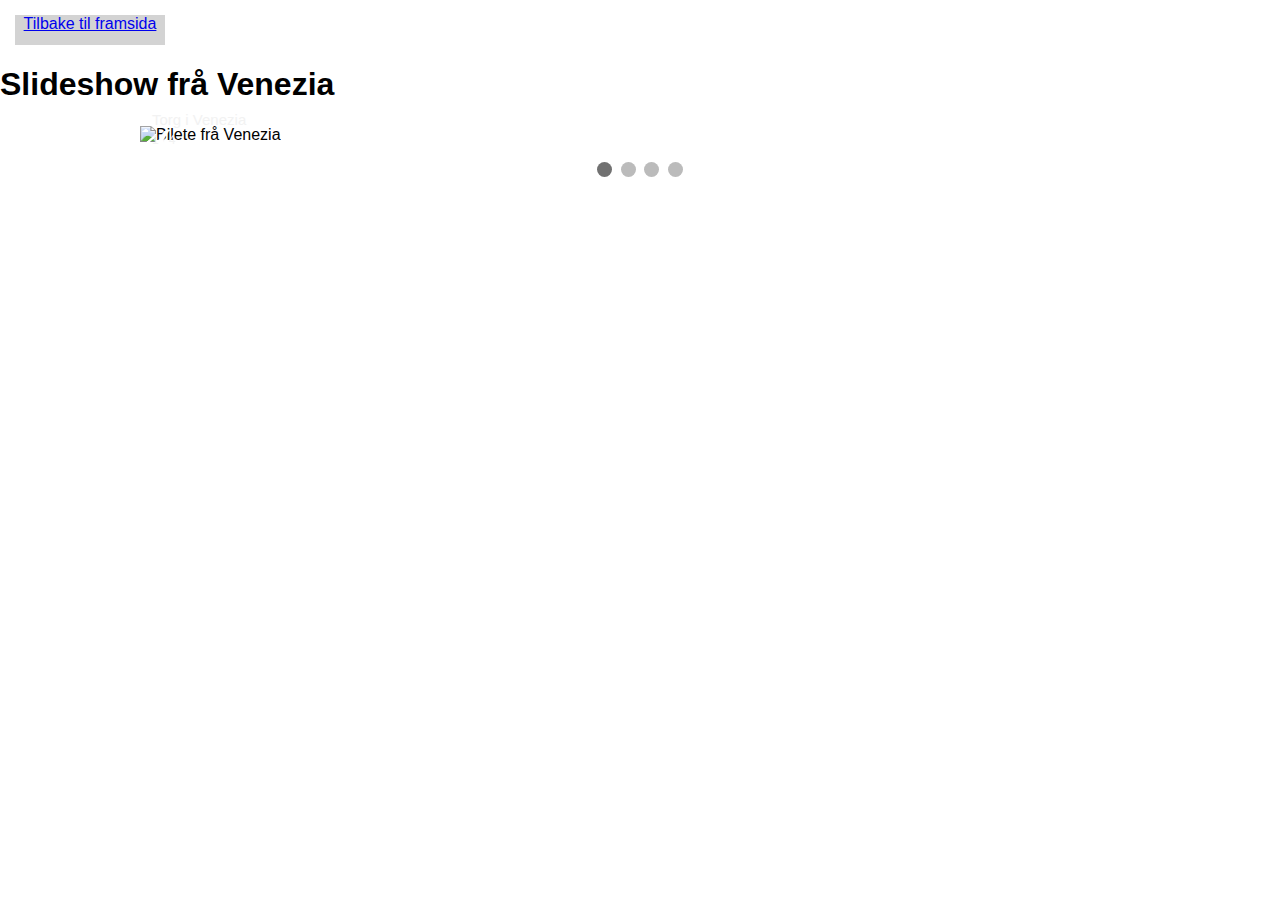
==== Biletegalleri/html/slideshow.html @ d4162cdf "Add files via upload" ====
<!DOCTYPE html>
<html>
<head>
    <meta charset="UTF-8">
    <link rel="stylesheet" href="../css/slideshow.css">
    <title>Slideshow</title>
</head>
<body>
    <div class="tilbake"><a href="../../index.html">Tilbake til framsida</a></div>
    <h1>Slideshow frå Venezia</h1>
    <div class="slideshow-container">
        <div class="mineSlides fade">
            <div class="numberText">1 / 4</div>
            <img src="../media/Venezia/Venezia1.JPG" alt="Bilete frå Venezia" style="width: 100%;">
            <div class="pictureText">Torg i Venezia</div>
        </div>

        <div class="mineSlides fade">
            <div class="numberText">2 / 4</div>
            <img src="../media/Venezia/Venezia2.JPG" alt="Bilete frå Venezia" style="width: 100%;">
            <div class="pictureText">Sukkenes bru i Venezia</div>
        </div>

        <div class="mineSlides fade">
            <div class="numberText">3 / 4</div>
            <img src="../media/Venezia/Venezia3.JPG" alt="Bilete frå Venezia" style="width: 100%;">
            <div class="pictureText">Dogepalasset i Venezia</div>
        </div>

        <div class="mineSlides fade">
            <div class="numberText">4 / 4</div>
            <img src="../media/Venezia/Venezia4.JPG" alt="Bilete frå Venezia" style="width: 100%;">
            <div class="pictureText">Typisk bymiljø i Venezia</div>
        </div>

        <a class="forrige" onclick="plusSlides(-1)">&#10094;</a>
        <a class="neste" onclick="plusSlides(1)">&#10095;</a>
    </div>
    <br>
    <div style="text-align: center;">
        <span class="dot" onclick="currentSlide(1)"></span>
        <span class="dot" onclick="currentSlide(2)"></span>
        <span class="dot" onclick="currentSlide(3)"></span>
        <span class="dot" onclick="currentSlide(4)"></span>
    </div>

    <script>
        var slideIndex = 1;
            showSlides(slideIndex);
        
        function plusSlides(n) {
            showSlides(slideIndex += n);
        }
        
        function currentSlide(n) {
            showSlides(slideIndex = n);
        }
        
        function showSlides(n) {
            var i;
            var slides = document.getElementsByClassName("mineSlides");
            var dots = document.getElementsByClassName("dot");
            if (n > slides.length) {slideIndex = 1}
            if (n < 1) {slideIndex = slides.length}
            for (i = 0; i < slides.length; i++) {
                slides[i].style.display = "none";
            }
            for (i = 0; i < dots.length; i++) {
                dots[i].className = dots[i].className.replace(" active", "");
            }
            slides[slideIndex-1].style.display = "block";
            dots[slideIndex-1].className += " active";
        }
    </script>
</body>
</html>
---- Biletegalleri/css/slideshow.css ----
* {
    box-sizing: border-box;
}

body {
    font-family: Helvetica, Arial, sans-serif;
    margin: 0px;
}

.tilbake {
    width: 150px;
    height: 30px;
    background-color: lightgrey;
    text-align: center;
    margin: 15px;
}

.mineSlides {
    display: none;
}

img {
    vertical-align: middle;
}

/*Plassering og storleik på container*/
.slideshow-container {
    max-width: 1000px;
    position: relative;
    margin: auto;
}

/*Neste og forrige knappar (piler)*/
.forrige, .neste {
    cursor: pointer;
    position: absolute;
    top: 50%;
    width: auto;
    padding: 16px;
    margin-top: -22px;
    color: white;
    font-weight: bold;
    font-size: 18px;
    transition: 0.6s ease;
    border-radius: 0 3px 3px 0;
    user-select: none;
}

.neste {
    right: 0;
    border-radius: 3px 0 0 3px;
}

/*Endrar bakgrunnsfarge når musepeikaren går over pilene.*/
.forrige:hover, .neste:hover {
    background-color: rgba(0, 0, 0, 0.5);
}

.pictureText {
    color: #f2f2f2;
    font-size: 15px;
    padding: 8px 12px;
    position: absolute;
    bottom: 8px;
    text-align: center;
}

.numberText {
    color: #f2f2f2;
    font-size: 12px;
    padding: 8px 12px;
    position: absolute;
    top: 0;
}

.dot {
    cursor: pointer;
    height: 15px;
    width: 15px;
    margin: 0 2px;
    background-color: #bbb;
    border-radius: 50%;
    display: inline-block;
    transition: background-color 0.6s ease;
}

.active, .dot:hover {
    background-color: #717171;
}

/*Animasjon for klassen fade*/
.fade {
    -webkit-animation-name: fade;
    -webkit-animation-duration: 1.5s;
    animation-name: fade;
    animation-duration: 1.5s;
}

@-webkit-keyframes fade {
    from {opacity: 0.4;}
    to {opacity: 1;}
}

@keyframes fade {
    from {opacity: 0.4;}
    to {opacity: 1;}
}

@media only screen and (max-width: 300px) {
    .forrige, .neste, .pictureText {
        font-size: 11px;
    }
}
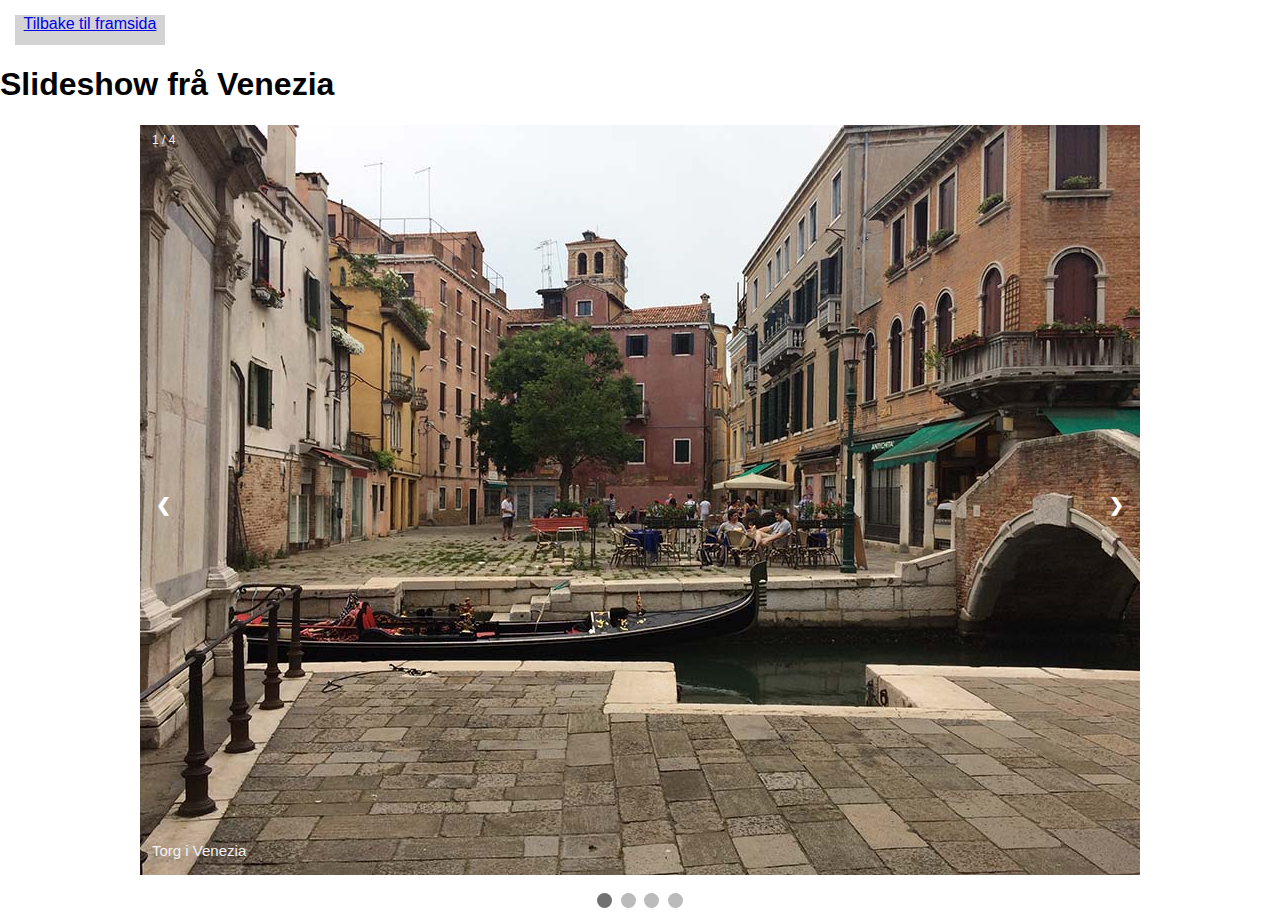
==== commit 338a0db2: "Update slideshow.html" ====
--- a/Biletegalleri/html/slideshow.html
+++ b/Biletegalleri/html/slideshow.html
@@ -11,25 +11,25 @@
     <div class="slideshow-container">
         <div class="mineSlides fade">
             <div class="numberText">1 / 4</div>
-            <img src="../media/Venezia/Venezia1.JPG" alt="Bilete frå Venezia" style="width: 100%;">
+            <img src="../media/Venezia/Venezia1.jpg" alt="Bilete frå Venezia" style="width: 100%;">
             <div class="pictureText">Torg i Venezia</div>
         </div>
 
         <div class="mineSlides fade">
             <div class="numberText">2 / 4</div>
-            <img src="../media/Venezia/Venezia2.JPG" alt="Bilete frå Venezia" style="width: 100%;">
+            <img src="../media/Venezia/Venezia2.jpg" alt="Bilete frå Venezia" style="width: 100%;">
             <div class="pictureText">Sukkenes bru i Venezia</div>
         </div>
 
         <div class="mineSlides fade">
             <div class="numberText">3 / 4</div>
-            <img src="../media/Venezia/Venezia3.JPG" alt="Bilete frå Venezia" style="width: 100%;">
+            <img src="../media/Venezia/Venezia3.jpg" alt="Bilete frå Venezia" style="width: 100%;">
             <div class="pictureText">Dogepalasset i Venezia</div>
         </div>
 
         <div class="mineSlides fade">
             <div class="numberText">4 / 4</div>
-            <img src="../media/Venezia/Venezia4.JPG" alt="Bilete frå Venezia" style="width: 100%;">
+            <img src="../media/Venezia/Venezia4.jpg" alt="Bilete frå Venezia" style="width: 100%;">
             <div class="pictureText">Typisk bymiljø i Venezia</div>
         </div>
 
@@ -73,4 +73,4 @@
         }
     </script>
 </body>
-</html>+</html>
